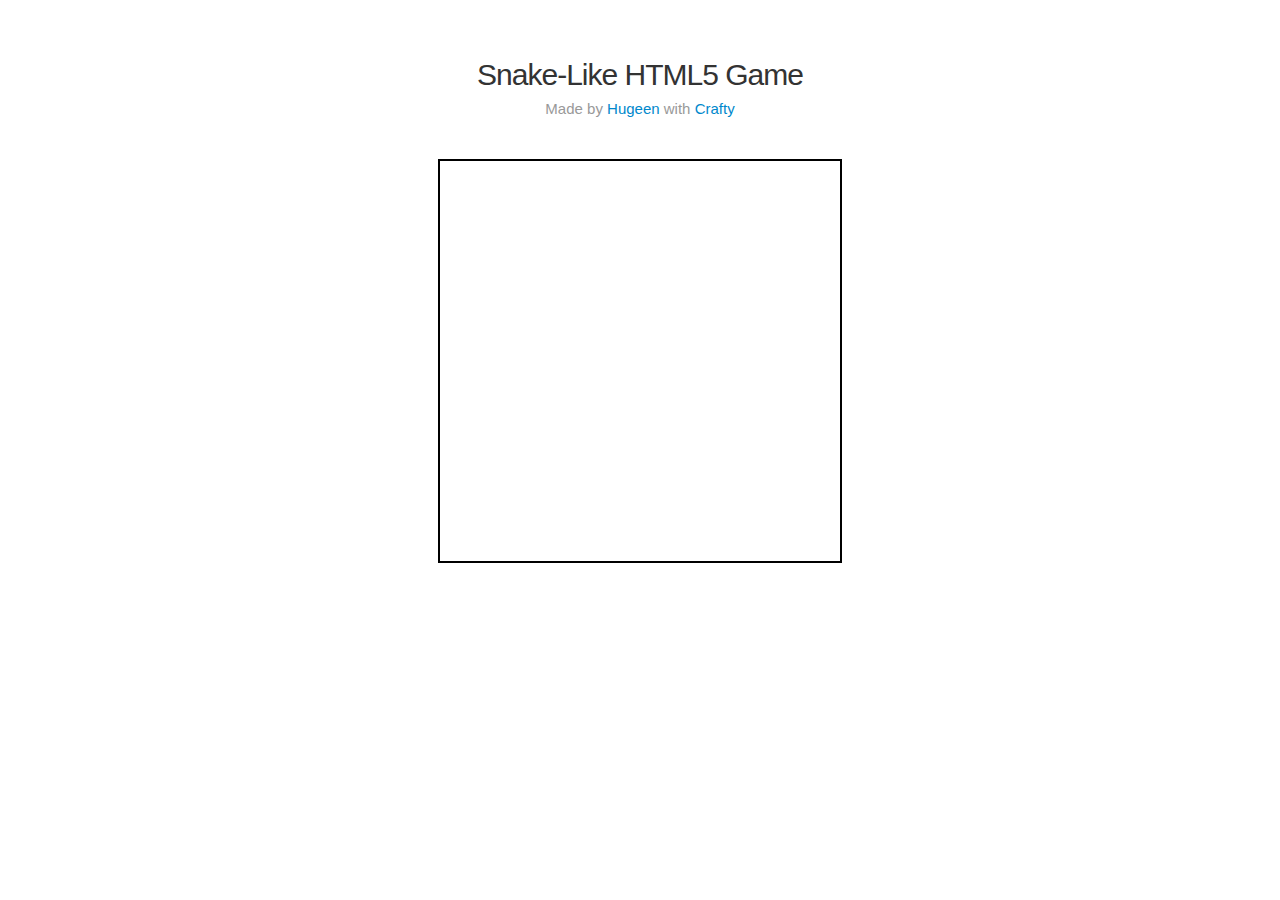
==== index.html @ 7911374c "Crafty intialization" ====
<!DOCTYPE html>
<html lang="en">
  <head>
    <meta charset="utf-8">
    <title>Snake Like HTML5 Game</title>
    <meta name="viewport" content="width=device-width, initial-scale=1.0">
    <meta name="description" content="Snake Like HTML5 Game made with Crafty">
    <meta name="author" content="Cyrille Bogaert">
    <link href="assets/game.css" rel="stylesheet">
  <body>
    <h1>Snake-Like HTML5 Game</h1>
    <h2>Made by <a href="http://hugeen.wordpress.com/">Hugeen</a> with <a href="http://craftyjs.com/">Crafty</a></h2>
    <script src="assets/crafty-min.js"></script>
    <script src="game.js"></script>
  </body>
</html>
---- assets/game.css ----
body {
  margin: 0;
  font-family: "Helvetica Neue", Helvetica, Arial, sans-serif;
  font-size: 14px;
  line-height: 20px;
  color: #333333;
  background-color: #ffffff;
}

#cr-stage {
  border: 2px solid black;
  margin: 5px auto;
  color: white;
}

a {
  color: #0088cc;
  text-decoration: none;
}

a:hover {
  color: #005580;
  text-decoration: underline;
}

h1,
h2 {
  margin: 10px 0;
  font-family: inherit;
  font-weight: bold;
  line-height: 20px;
  color: inherit;
  text-rendering: optimizelegibility;
  line-height: 40px;
  text-align: center;
}

h1 small,
h2 small {
  font-weight: normal;
  line-height: 1;
  color: #999999;
}

h1 {
    font-size: 30px;
    font-weight: 200;
    letter-spacing: -1px;
    line-height: 1;
    margin: 60px 0 10px;
}

h2 {
    color: #999999;
    font-size: 15px;
    font-weight: 300;
    line-height: 1.25;
    margin-bottom: 40px;
}

h1 small {
  font-size: 20px;
}

h2 small {
  font-size: 12px;
}

p {
  margin: 0 0 10px;
  text-align: center;
}
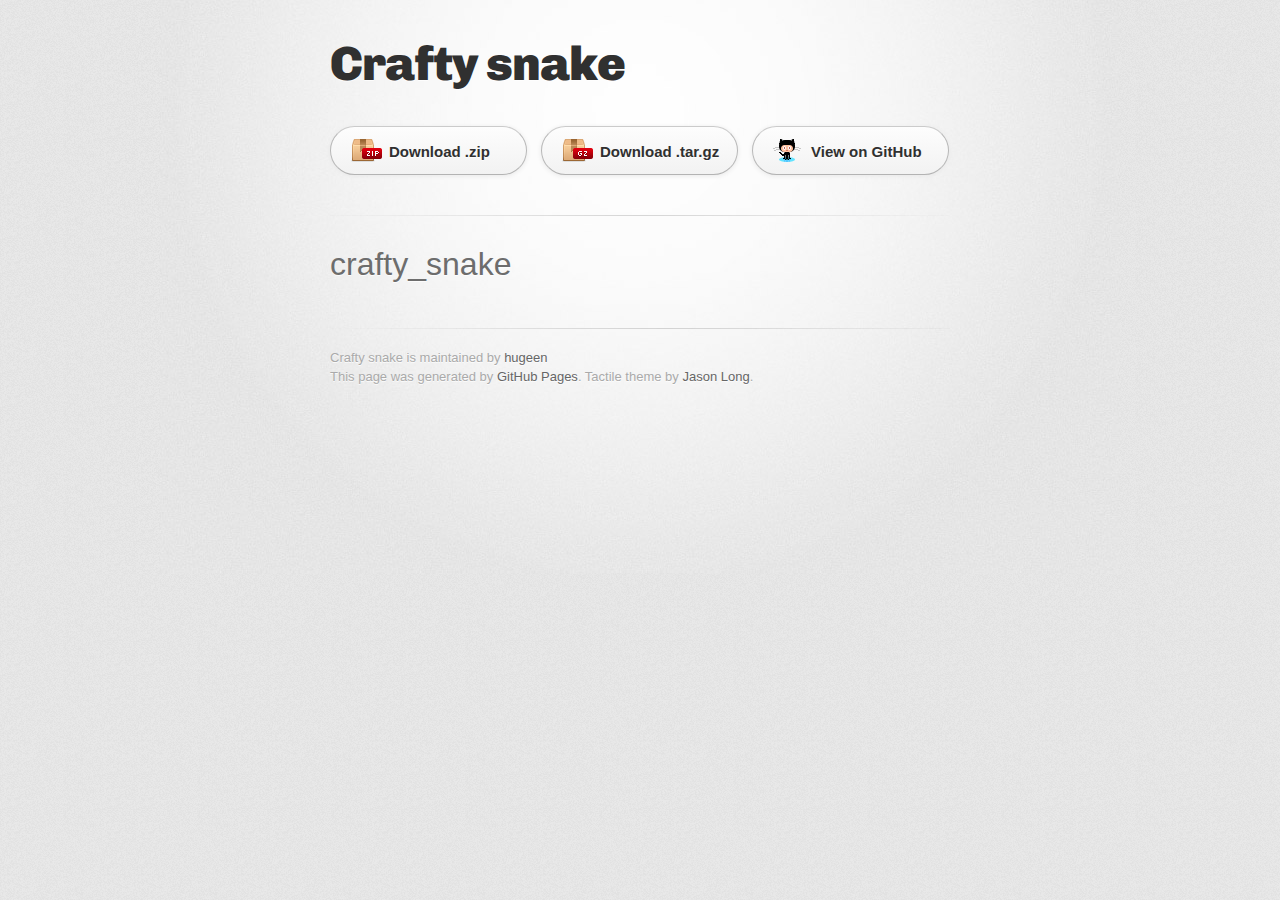
==== commit 816fdbbc: "Create gh-pages branch via GitHub" ====
--- a/index.html
+++ b/index.html
@@ -1,16 +1,46 @@
 <!DOCTYPE html>
-<html lang="en">
+<html>
   <head>
-    <meta charset="utf-8">
-    <title>Snake Like HTML5 Game</title>
-    <meta name="viewport" content="width=device-width, initial-scale=1.0">
-    <meta name="description" content="Snake Like HTML5 Game made with Crafty">
-    <meta name="author" content="Cyrille Bogaert">
-    <link href="assets/game.css" rel="stylesheet">
+    <meta charset='utf-8'>
+    <meta http-equiv="X-UA-Compatible" content="chrome=1">
+    <link href='https://fonts.googleapis.com/css?family=Chivo:900' rel='stylesheet' type='text/css'>
+    <link rel="stylesheet" type="text/css" href="stylesheets/stylesheet.css" media="screen" />
+    <link rel="stylesheet" type="text/css" href="stylesheets/pygment_trac.css" media="screen" />
+    <link rel="stylesheet" type="text/css" href="stylesheets/print.css" media="print" />
+    <!--[if lt IE 9]>
+    <script src="//html5shiv.googlecode.com/svn/trunk/html5.js"></script>
+    <![endif]-->
+    <title>Crafty snake by hugeen</title>
+  </head>
+
   <body>
-    <h1>Snake-Like HTML5 Game</h1>
-    <h2>Made by <a href="http://hugeen.wordpress.com/">Hugeen</a> with <a href="http://craftyjs.com/">Crafty</a></h2>
-    <script src="assets/crafty-min.js"></script>
-    <script src="game.js"></script>
+    <div id="container">
+      <div class="inner">
+
+        <header>
+          <h1>Crafty snake</h1>
+          <h2></h2>
+        </header>
+
+        <section id="downloads" class="clearfix">
+          <a href="https://github.com/hugeen/crafty_snake/zipball/master" id="download-zip" class="button"><span>Download .zip</span></a>
+          <a href="https://github.com/hugeen/crafty_snake/tarball/master" id="download-tar-gz" class="button"><span>Download .tar.gz</span></a>
+          <a href="https://github.com/hugeen/crafty_snake" id="view-on-github" class="button"><span>View on GitHub</span></a>
+        </section>
+
+        <hr>
+
+        <section id="main_content">
+          <h1>crafty_snake</h1>
+        </section>
+
+        <footer>
+          Crafty snake is maintained by <a href="https://github.com/hugeen">hugeen</a><br>
+          This page was generated by <a href="http://pages.github.com">GitHub Pages</a>. Tactile theme by <a href="http://twitter.com/jasonlong">Jason Long</a>.
+        </footer>
+
+        
+      </div>
+    </div>
   </body>
-</html>
+</html>--- a/stylesheets/stylesheet.css
+++ b/stylesheets/stylesheet.css
@@ -0,0 +1,371 @@
+/* http://meyerweb.com/eric/tools/css/reset/ 
+   v2.0 | 20110126
+   License: none (public domain)
+*/
+html, body, div, span, applet, object, iframe,
+h1, h2, h3, h4, h5, h6, p, blockquote, pre,
+a, abbr, acronym, address, big, cite, code,
+del, dfn, em, img, ins, kbd, q, s, samp,
+small, strike, strong, sub, sup, tt, var,
+b, u, i, center,
+dl, dt, dd, ol, ul, li,
+fieldset, form, label, legend,
+table, caption, tbody, tfoot, thead, tr, th, td,
+article, aside, canvas, details, embed, 
+figure, figcaption, footer, header, hgroup, 
+menu, nav, output, ruby, section, summary,
+time, mark, audio, video {
+	margin: 0;
+	padding: 0;
+	border: 0;
+	font-size: 100%;
+	font: inherit;
+	vertical-align: baseline;
+}
+/* HTML5 display-role reset for older browsers */
+article, aside, details, figcaption, figure, 
+footer, header, hgroup, menu, nav, section {
+	display: block;
+}
+body {
+	line-height: 1;
+}
+ol, ul {
+	list-style: none;
+}
+blockquote, q {
+	quotes: none;
+}
+blockquote:before, blockquote:after,
+q:before, q:after {
+	content: '';
+	content: none;
+}
+table {
+	border-collapse: collapse;
+	border-spacing: 0;
+}
+
+/* LAYOUT STYLES */
+body {
+  font-size: 1em;
+  line-height: 1.5; 
+  background: #e7e7e7 url(../images/body-bg.png) 0 0 repeat;
+  font-family: 'Helvetica Neue', Helvetica, Arial, serif;
+  text-shadow: 0 1px 0 rgba(255, 255, 255, 0.8);
+  color: #6d6d6d;
+}
+
+a {
+  color: #d5000d;
+}
+a:hover {
+  color: #c5000c;
+}
+
+header {
+  padding-top: 35px;
+  padding-bottom: 25px;
+}
+
+header h1 {
+  font-family: 'Chivo', 'Helvetica Neue', Helvetica, Arial, serif; font-weight: 900;
+  letter-spacing: -1px;
+  font-size: 48px;
+  color: #303030;
+  line-height: 1.2;
+}
+
+header h2 {
+  letter-spacing: -1px;
+  font-size: 24px;
+  color: #aaa;
+  font-weight: normal;
+  line-height: 1.3;
+}
+
+#container {
+  background: transparent url(../images/highlight-bg.jpg) 50% 0 no-repeat;
+  min-height: 595px;
+}
+
+.inner {
+  width: 620px;
+  margin: 0 auto;
+}
+
+#container .inner img {
+  max-width: 100%;
+}
+
+#downloads {
+  margin-bottom: 40px;
+}
+
+a.button {
+  -moz-border-radius: 30px;
+  -webkit-border-radius: 30px;                     
+  border-radius: 30px;
+  border-top: solid 1px #cbcbcb;
+  border-left: solid 1px #b7b7b7;
+  border-right: solid 1px #b7b7b7;
+  border-bottom: solid 1px #b3b3b3;
+  color: #303030;
+  line-height: 25px;
+  font-weight: bold;
+  font-size: 15px;
+  padding: 12px 8px 12px 8px;
+  display: block;
+  float: left;
+  width: 179px;
+  margin-right: 14px;  
+  background: #fdfdfd; /* Old browsers */
+  background: -moz-linear-gradient(top,  #fdfdfd 0%, #f2f2f2 100%); /* FF3.6+ */
+  background: -webkit-gradient(linear, left top, left bottom, color-stop(0%,#fdfdfd), color-stop(100%,#f2f2f2)); /* Chrome,Safari4+ */
+  background: -webkit-linear-gradient(top,  #fdfdfd 0%,#f2f2f2 100%); /* Chrome10+,Safari5.1+ */
+  background: -o-linear-gradient(top,  #fdfdfd 0%,#f2f2f2 100%); /* Opera 11.10+ */
+  background: -ms-linear-gradient(top,  #fdfdfd 0%,#f2f2f2 100%); /* IE10+ */
+  background: linear-gradient(top,  #fdfdfd 0%,#f2f2f2 100%); /* W3C */
+  filter: progid:DXImageTransform.Microsoft.gradient( startColorstr='#fdfdfd', endColorstr='#f2f2f2',GradientType=0 ); /* IE6-9 */
+  -webkit-box-shadow: 10px 10px 5px #888;
+  -moz-box-shadow: 10px 10px 5px #888;
+  box-shadow: 0px 1px 5px #e8e8e8;
+}
+a.button:hover {
+  border-top: solid 1px #b7b7b7;
+  border-left: solid 1px #b3b3b3;
+  border-right: solid 1px #b3b3b3;
+  border-bottom: solid 1px #b3b3b3;
+  background: #fafafa; /* Old browsers */
+  background: -moz-linear-gradient(top,  #fdfdfd 0%, #f6f6f6 100%); /* FF3.6+ */
+  background: -webkit-gradient(linear, left top, left bottom, color-stop(0%,#fdfdfd), color-stop(100%,#f6f6f6)); /* Chrome,Safari4+ */
+  background: -webkit-linear-gradient(top,  #fdfdfd 0%,#f6f6f6 100%); /* Chrome10+,Safari5.1+ */
+  background: -o-linear-gradient(top,  #fdfdfd 0%,#f6f6f6 100%); /* Opera 11.10+ */
+  background: -ms-linear-gradient(top,  #fdfdfd 0%,#f6f6f6 100%); /* IE10+ */
+  background: linear-gradient(top,  #fdfdfd 0%,#f6f6f6, 100%); /* W3C */
+  filter: progid:DXImageTransform.Microsoft.gradient( startColorstr='#fdfdfd', endColorstr='#f6f6f6',GradientType=0 ); /* IE6-9 */
+}
+
+a.button span {
+  padding-left: 50px;
+  display: block;
+  height: 23px;
+}
+
+#download-zip span {
+  background: transparent url(../images/zip-icon.png) 12px 50% no-repeat;
+}
+#download-tar-gz span {
+  background: transparent url(../images/tar-gz-icon.png) 12px 50% no-repeat;
+}
+#view-on-github span {
+  background: transparent url(../images/octocat-icon.png) 12px 50% no-repeat;
+}
+#view-on-github {
+  margin-right: 0;
+}
+
+code, pre {
+  font-family: Monaco, "Bitstream Vera Sans Mono", "Lucida Console", Terminal;
+  color: #222;
+  margin-bottom: 30px;
+  font-size: 14px;
+}
+
+code {
+  background-color: #f2f2f2;
+  border: solid 1px #ddd;
+  padding: 0 3px;
+}
+
+pre {
+  padding: 20px;
+  background: #303030;
+  color: #f2f2f2;
+  text-shadow: none;
+  overflow: auto;
+}
+pre code {
+  color: #f2f2f2;
+  background-color: #303030;
+  border: none;
+  padding: 0;
+}
+
+ul, ol, dl {
+  margin-bottom: 20px;
+}
+
+
+/* COMMON STYLES */
+
+hr {
+  height: 1px;
+  line-height: 1px;
+  margin-top: 1em;
+  padding-bottom: 1em;
+  border: none;
+  background: transparent url('../images/hr.png') 50% 0 no-repeat;
+}
+
+strong {
+  font-weight: bold;
+}
+
+em {
+  font-style: italic;
+}
+
+table {
+  width: 100%;
+  border: 1px solid #ebebeb;
+}
+
+th {
+  font-weight: 500;
+}
+
+td {
+  border: 1px solid #ebebeb;
+  text-align: center; 
+  font-weight: 300;
+}
+
+form {
+  background: #f2f2f2;
+  padding: 20px;
+  
+}
+
+
+/* GENERAL ELEMENT TYPE STYLES */
+
+h1 {
+  font-size: 32px;
+} 
+
+h2 {
+  font-size: 22px;
+  font-weight: bold;
+  color: #303030;
+  margin-bottom: 8px;
+} 
+
+h3 {
+  color: #d5000d;
+  font-size: 18px;
+  font-weight: bold;
+  margin-bottom: 8px;
+} 
+ 
+h4 {
+  font-size: 16px;
+  color: #303030;
+  font-weight: bold;
+} 
+
+h5 {
+  font-size: 1em;
+  color: #303030;
+} 
+
+h6 {
+  font-size: .8em;
+  color: #303030;
+} 
+
+p {
+  font-weight: 300;
+  margin-bottom: 20px;
+}
+ 
+a {
+  text-decoration: none;
+}
+
+p a {
+  font-weight: 400;
+}
+
+blockquote {
+  font-size: 1.6em;
+  border-left: 10px solid #e9e9e9;
+  margin-bottom: 20px;
+  padding: 0 0 0 30px;
+}
+
+ul li {
+  list-style: disc inside;
+  padding-left: 20px;
+}
+
+ol li {
+  list-style: decimal inside;
+  padding-left: 3px;
+}
+
+dl dt {
+  color: #303030;
+}
+
+footer {
+  background: transparent url('../images/hr.png') 0 0 no-repeat;
+  margin-top: 40px;
+  padding-top: 20px;
+  padding-bottom: 30px;
+  font-size: 13px;
+  color: #aaa;
+}
+
+footer a {
+  color: #666;
+}
+footer a:hover {
+  color: #444;
+}
+
+/* MISC */
+.clearfix:after {
+  clear: both;
+  content: '.';
+  display: block;
+  visibility: hidden;
+  height: 0;
+}
+
+.clearfix {display: inline-block;}
+* html .clearfix {height: 1%;}
+.clearfix {display: block;}
+
+/* #Media Queries
+================================================== */
+
+/* Smaller than standard 960 (devices and browsers) */
+@media only screen and (max-width: 959px) {}
+
+/* Tablet Portrait size to standard 960 (devices and browsers) */
+@media only screen and (min-width: 768px) and (max-width: 959px) {}
+
+/* All Mobile Sizes (devices and browser) */
+@media only screen and (max-width: 767px) {
+  header {
+    padding-top: 10px;
+    padding-bottom: 10px;
+  }
+  #downloads {
+    margin-bottom: 25px;
+  }
+  #download-zip, #download-tar-gz {
+    display: none;
+  }
+  .inner {
+    width: 94%;
+    margin: 0 auto;
+  }
+}
+
+/* Mobile Landscape Size to Tablet Portrait (devices and browsers) */
+@media only screen and (min-width: 480px) and (max-width: 767px) {}
+
+/* Mobile Portrait Size to Mobile Landscape Size (devices and browsers) */
+@media only screen and (max-width: 479px) {}
--- a/stylesheets/pygment_trac.css
+++ b/stylesheets/pygment_trac.css
@@ -0,0 +1,69 @@
+.highlight  { background: #ffffff; }
+.highlight .c { color: #999988; font-style: italic } /* Comment */
+.highlight .err { color: #a61717; background-color: #e3d2d2 } /* Error */
+.highlight .k { font-weight: bold } /* Keyword */
+.highlight .o { font-weight: bold } /* Operator */
+.highlight .cm { color: #999988; font-style: italic } /* Comment.Multiline */
+.highlight .cp { color: #999999; font-weight: bold } /* Comment.Preproc */
+.highlight .c1 { color: #999988; font-style: italic } /* Comment.Single */
+.highlight .cs { color: #999999; font-weight: bold; font-style: italic } /* Comment.Special */
+.highlight .gd { color: #000000; background-color: #ffdddd } /* Generic.Deleted */
+.highlight .gd .x { color: #000000; background-color: #ffaaaa } /* Generic.Deleted.Specific */
+.highlight .ge { font-style: italic } /* Generic.Emph */
+.highlight .gr { color: #aa0000 } /* Generic.Error */
+.highlight .gh { color: #999999 } /* Generic.Heading */
+.highlight .gi { color: #000000; background-color: #ddffdd } /* Generic.Inserted */
+.highlight .gi .x { color: #000000; background-color: #aaffaa } /* Generic.Inserted.Specific */
+.highlight .go { color: #888888 } /* Generic.Output */
+.highlight .gp { color: #555555 } /* Generic.Prompt */
+.highlight .gs { font-weight: bold } /* Generic.Strong */
+.highlight .gu { color: #800080; font-weight: bold; } /* Generic.Subheading */
+.highlight .gt { color: #aa0000 } /* Generic.Traceback */
+.highlight .kc { font-weight: bold } /* Keyword.Constant */
+.highlight .kd { font-weight: bold } /* Keyword.Declaration */
+.highlight .kn { font-weight: bold } /* Keyword.Namespace */
+.highlight .kp { font-weight: bold } /* Keyword.Pseudo */
+.highlight .kr { font-weight: bold } /* Keyword.Reserved */
+.highlight .kt { color: #445588; font-weight: bold } /* Keyword.Type */
+.highlight .m { color: #009999 } /* Literal.Number */
+.highlight .s { color: #d14 } /* Literal.String */
+.highlight .na { color: #008080 } /* Name.Attribute */
+.highlight .nb { color: #0086B3 } /* Name.Builtin */
+.highlight .nc { color: #445588; font-weight: bold } /* Name.Class */
+.highlight .no { color: #008080 } /* Name.Constant */
+.highlight .ni { color: #800080 } /* Name.Entity */
+.highlight .ne { color: #990000; font-weight: bold } /* Name.Exception */
+.highlight .nf { color: #990000; font-weight: bold } /* Name.Function */
+.highlight .nn { color: #555555 } /* Name.Namespace */
+.highlight .nt { color: #000080 } /* Name.Tag */
+.highlight .nv { color: #008080 } /* Name.Variable */
+.highlight .ow { font-weight: bold } /* Operator.Word */
+.highlight .w { color: #bbbbbb } /* Text.Whitespace */
+.highlight .mf { color: #009999 } /* Literal.Number.Float */
+.highlight .mh { color: #009999 } /* Literal.Number.Hex */
+.highlight .mi { color: #009999 } /* Literal.Number.Integer */
+.highlight .mo { color: #009999 } /* Literal.Number.Oct */
+.highlight .sb { color: #d14 } /* Literal.String.Backtick */
+.highlight .sc { color: #d14 } /* Literal.String.Char */
+.highlight .sd { color: #d14 } /* Literal.String.Doc */
+.highlight .s2 { color: #d14 } /* Literal.String.Double */
+.highlight .se { color: #d14 } /* Literal.String.Escape */
+.highlight .sh { color: #d14 } /* Literal.String.Heredoc */
+.highlight .si { color: #d14 } /* Literal.String.Interpol */
+.highlight .sx { color: #d14 } /* Literal.String.Other */
+.highlight .sr { color: #009926 } /* Literal.String.Regex */
+.highlight .s1 { color: #d14 } /* Literal.String.Single */
+.highlight .ss { color: #990073 } /* Literal.String.Symbol */
+.highlight .bp { color: #999999 } /* Name.Builtin.Pseudo */
+.highlight .vc { color: #008080 } /* Name.Variable.Class */
+.highlight .vg { color: #008080 } /* Name.Variable.Global */
+.highlight .vi { color: #008080 } /* Name.Variable.Instance */
+.highlight .il { color: #009999 } /* Literal.Number.Integer.Long */
+
+.type-csharp .highlight .k { color: #0000FF }
+.type-csharp .highlight .kt { color: #0000FF }
+.type-csharp .highlight .nf { color: #000000; font-weight: normal }
+.type-csharp .highlight .nc { color: #2B91AF }
+.type-csharp .highlight .nn { color: #000000 }
+.type-csharp .highlight .s { color: #A31515 }
+.type-csharp .highlight .sc { color: #A31515 }
--- a/stylesheets/print.css
+++ b/stylesheets/print.css
@@ -0,0 +1,226 @@
+html, body, div, span, applet, object, iframe,
+h1, h2, h3, h4, h5, h6, p, blockquote, pre,
+a, abbr, acronym, address, big, cite, code,
+del, dfn, em, img, ins, kbd, q, s, samp,
+small, strike, strong, sub, sup, tt, var,
+b, u, i, center,
+dl, dt, dd, ol, ul, li,
+fieldset, form, label, legend,
+table, caption, tbody, tfoot, thead, tr, th, td,
+article, aside, canvas, details, embed, 
+figure, figcaption, footer, header, hgroup, 
+menu, nav, output, ruby, section, summary,
+time, mark, audio, video {
+  margin: 0;
+  padding: 0;
+  border: 0;
+  font-size: 100%;
+  font: inherit;
+  vertical-align: baseline;
+}
+/* HTML5 display-role reset for older browsers */
+article, aside, details, figcaption, figure, 
+footer, header, hgroup, menu, nav, section {
+  display: block;
+}
+body {
+  line-height: 1;
+}
+ol, ul {
+  list-style: none;
+}
+blockquote, q {
+  quotes: none;
+}
+blockquote:before, blockquote:after,
+q:before, q:after {
+  content: '';
+  content: none;
+}
+table {
+  border-collapse: collapse;
+  border-spacing: 0;
+}
+body {
+  font-size: 13px;
+  line-height: 1.5; 
+  font-family: 'Helvetica Neue', Helvetica, Arial, serif;
+  color: #000;
+}
+
+a {
+  color: #d5000d;
+  font-weight: bold;
+}
+
+header {
+  padding-top: 35px;
+  padding-bottom: 10px;
+}
+
+header h1 {
+  font-weight: bold;
+  letter-spacing: -1px;
+  font-size: 48px;
+  color: #303030;
+  line-height: 1.2;
+}
+
+header h2 {
+  letter-spacing: -1px;
+  font-size: 24px;
+  color: #aaa;
+  font-weight: normal;
+  line-height: 1.3;
+}
+#downloads {
+  display: none;
+}
+#main_content {
+  padding-top: 20px;
+}
+
+code, pre {
+  font-family: Monaco, "Bitstream Vera Sans Mono", "Lucida Console", Terminal;
+  color: #222;
+  margin-bottom: 30px;
+  font-size: 12px;
+}
+
+code {
+  padding: 0 3px;
+}
+
+pre {
+  border: solid 1px #ddd;
+  padding: 20px;
+  overflow: auto;
+}
+pre code {
+  padding: 0;
+}
+
+ul, ol, dl {
+  margin-bottom: 20px;
+}
+
+
+/* COMMON STYLES */
+
+table {
+  width: 100%;
+  border: 1px solid #ebebeb;
+}
+
+th {
+  font-weight: 500;
+}
+
+td {
+  border: 1px solid #ebebeb;
+  text-align: center; 
+  font-weight: 300;
+}
+
+form {
+  background: #f2f2f2;
+  padding: 20px;
+  
+}
+
+
+/* GENERAL ELEMENT TYPE STYLES */
+
+h1 {
+  font-size: 2.8em;
+} 
+
+h2 {
+  font-size: 22px;
+  font-weight: bold;
+  color: #303030;
+  margin-bottom: 8px;
+} 
+
+h3 {
+  color: #d5000d;
+  font-size: 18px;
+  font-weight: bold;
+  margin-bottom: 8px;
+} 
+ 
+h4 {
+  font-size: 16px;
+  color: #303030;
+  font-weight: bold;
+} 
+
+h5 {
+  font-size: 1em;
+  color: #303030;
+} 
+
+h6 {
+  font-size: .8em;
+  color: #303030;
+} 
+
+p {
+  font-weight: 300;
+  margin-bottom: 20px;
+}
+ 
+a {
+  text-decoration: none;
+}
+
+p a {
+  font-weight: 400;
+}
+
+blockquote {
+  font-size: 1.6em;
+  border-left: 10px solid #e9e9e9;
+  margin-bottom: 20px;
+  padding: 0 0 0 30px;
+}
+
+ul li {
+  list-style: disc inside;
+  padding-left: 20px;
+}
+
+ol li {
+  list-style: decimal inside;
+  padding-left: 3px;
+}
+
+dl dd {
+  font-style: italic;
+  font-weight: 100;
+}
+
+footer {
+  margin-top: 40px;
+  padding-top: 20px;
+  padding-bottom: 30px;
+  font-size: 13px;
+  color: #aaa;
+}
+
+footer a {
+  color: #666;
+}
+
+/* MISC */
+.clearfix:after {
+  clear: both;
+  content: '.';
+  display: block;
+  visibility: hidden;
+  height: 0;
+}
+
+.clearfix {display: inline-block;}
+* html .clearfix {height: 1%;}
+.clearfix {display: block;}